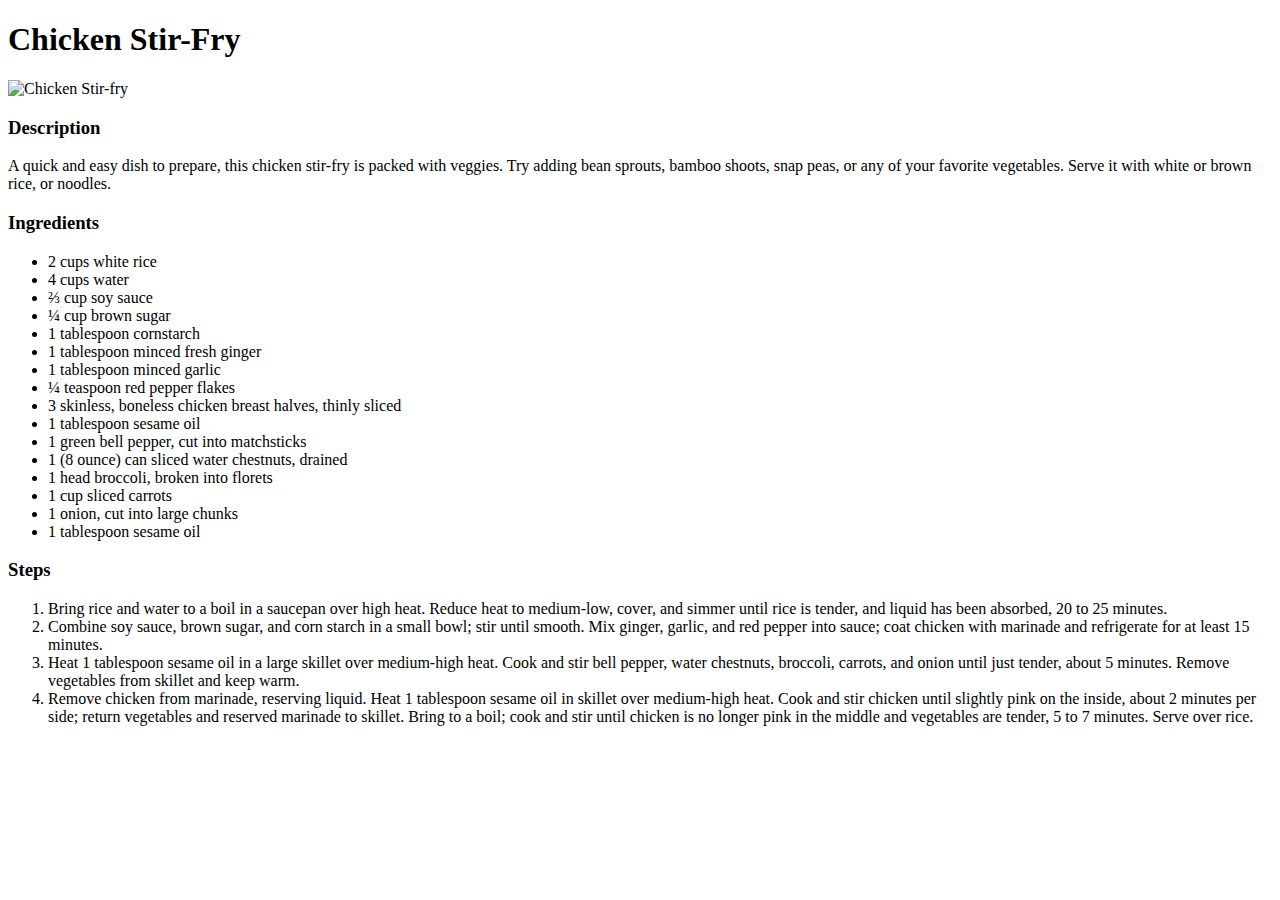
==== recipes/chicken_stir-fry.html @ 04a20987 "Create and set-up chicken_stir-fry.html" ====
<!DOCTYPE html>
<html lang="en">
  <head>
    <meta charset="UTF-8" />
    <meta http-equiv="X-UA-Compatible" content="IE=edge" />
    <meta name="viewport" content="width=device-width, initial-scale=1.0" />
    <title>Chicken Stir-Fry</title>
  </head>
  <body>
    <h1>Chicken Stir-Fry</h1>
    <img
      src="https://imagesvc.meredithcorp.io/v3/mm/image?url=https%3A%2F%2Fstatic.onecms.io%2Fwp-content%2Fuploads%2Fsites%2F43%2F2022%2F04%2F29%2F223382_chicken-stir-fry_Rita-1x1-1.jpg"
      alt="Chicken Stir-fry"
    />
    <h3>Description</h3>
    <p>
      A quick and easy dish to prepare, this chicken stir-fry is packed with
      veggies. Try adding bean sprouts, bamboo shoots, snap peas, or any of your
      favorite vegetables. Serve it with white or brown rice, or noodles.
    </p>
    <h3>Ingredients</h3>
    <ul>
      <li>2 cups white rice</li>
      <li>4 cups water</li>
      <li>⅔ cup soy sauce</li>
      <li>¼ cup brown sugar</li>
      <li>1 tablespoon cornstarch</li>
      <li>1 tablespoon minced fresh ginger</li>
      <li>1 tablespoon minced garlic</li>
      <li>¼ teaspoon red pepper flakes</li>
      <li>3 skinless, boneless chicken breast halves, thinly sliced</li>
      <li>1 tablespoon sesame oil</li>
      <li>1 green bell pepper, cut into matchsticks</li>
      <li>1 (8 ounce) can sliced water chestnuts, drained</li>
      <li>1 head broccoli, broken into florets</li>
      <li>1 cup sliced carrots</li>
      <li>1 onion, cut into large chunks</li>
      <li>1 tablespoon sesame oil</li>
    </ul>
    <h3>Steps</h3>
    <ol>
      <li>
        Bring rice and water to a boil in a saucepan over high heat. Reduce heat
        to medium-low, cover, and simmer until rice is tender, and liquid has
        been absorbed, 20 to 25 minutes.
      </li>
      <li>
        Combine soy sauce, brown sugar, and corn starch in a small bowl; stir
        until smooth. Mix ginger, garlic, and red pepper into sauce; coat
        chicken with marinade and refrigerate for at least 15 minutes.
      </li>
      <li>
        Heat 1 tablespoon sesame oil in a large skillet over medium-high heat.
        Cook and stir bell pepper, water chestnuts, broccoli, carrots, and onion
        until just tender, about 5 minutes. Remove vegetables from skillet and
        keep warm.
      </li>
      <li>
        Remove chicken from marinade, reserving liquid. Heat 1 tablespoon sesame
        oil in skillet over medium-high heat. Cook and stir chicken until
        slightly pink on the inside, about 2 minutes per side; return vegetables
        and reserved marinade to skillet. Bring to a boil; cook and stir until
        chicken is no longer pink in the middle and vegetables are tender, 5 to
        7 minutes. Serve over rice.
      </li>
    </ol>
  </body>
</html>
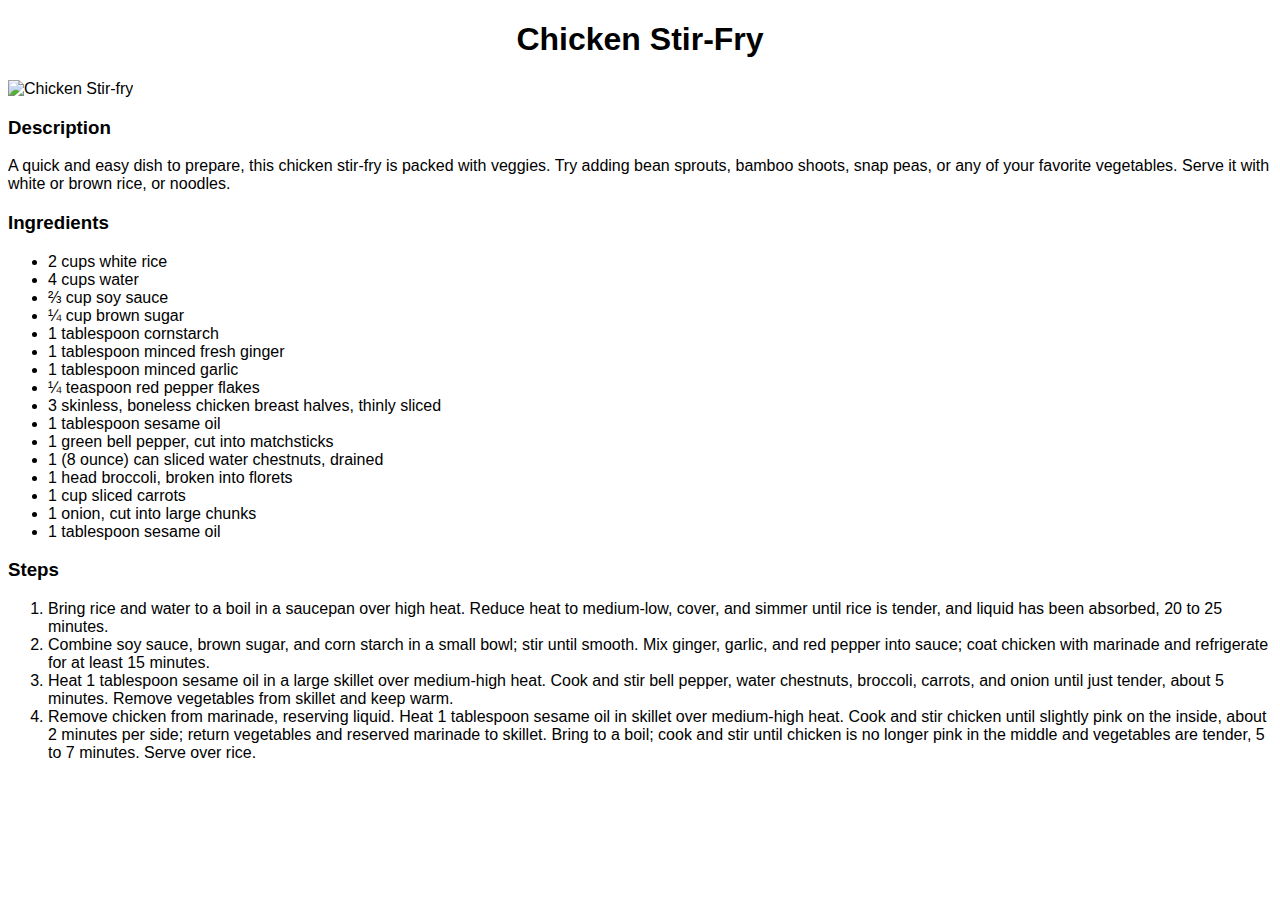
==== commit 006f3fc8: "Add initial css" ====
--- a/recipes/chicken_stir-fry.html
+++ b/recipes/chicken_stir-fry.html
@@ -4,6 +4,7 @@
     <meta charset="UTF-8" />
     <meta http-equiv="X-UA-Compatible" content="IE=edge" />
     <meta name="viewport" content="width=device-width, initial-scale=1.0" />
+    <link rel="stylesheet" href="../css/main.css" />
     <title>Chicken Stir-Fry</title>
   </head>
   <body>
--- a/css/main.css
+++ b/css/main.css
@@ -0,0 +1,22 @@
+* {
+  font-family: Arial, Helvetica, sans-serif;
+}
+
+img {
+  height: 400px;
+  width: auto;
+}
+
+h1 {
+  text-align: center;
+}
+
+a {
+  text-decoration: none;
+  color: blue;
+}
+
+.recipes li {
+  font-size: 1.25rem;
+  margin-bottom: 1rem;
+}
